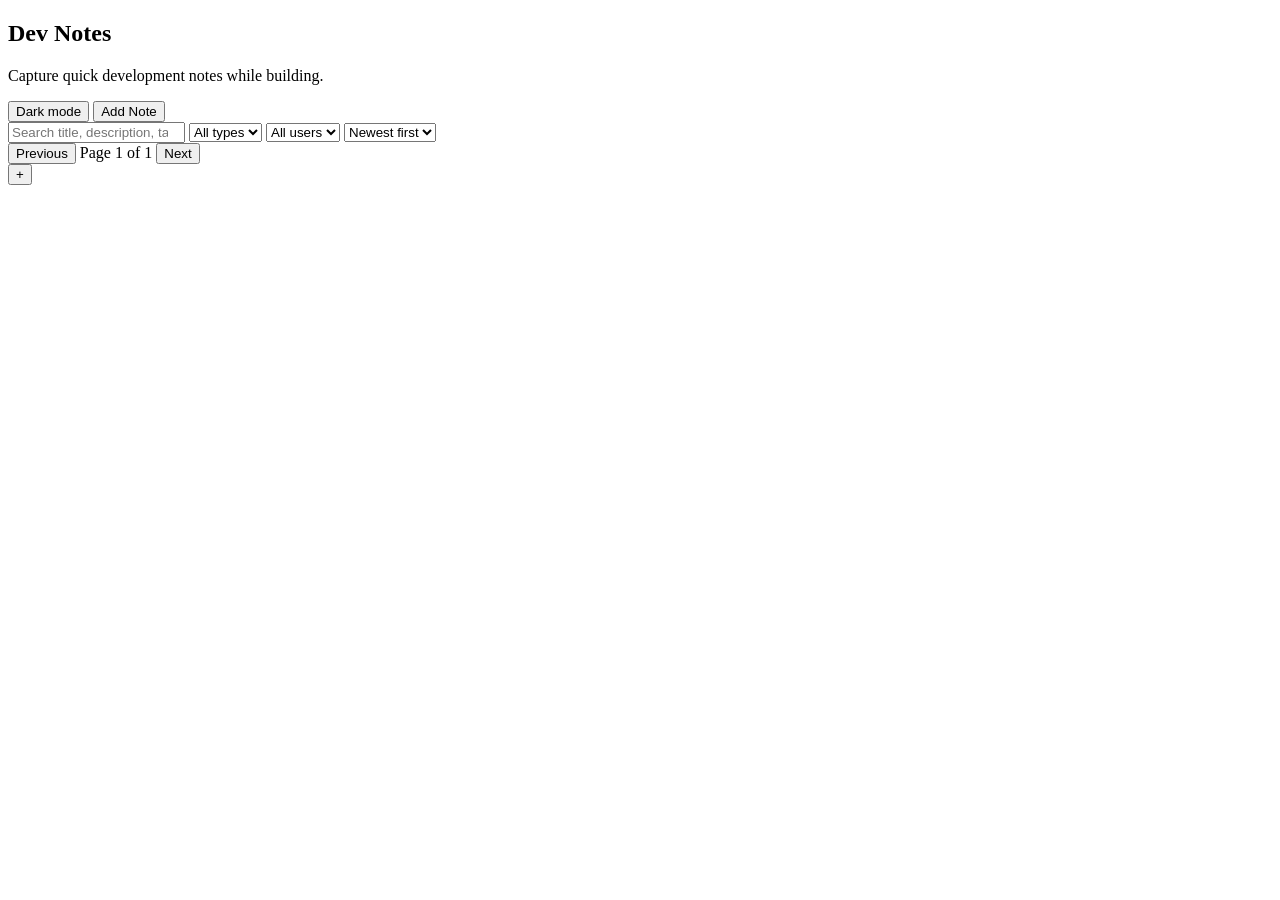
==== Phases.DevNotes.AspNetCore/wwwroot/devnotes/index.html @ ae6ed9b8 "error hanlding" ====
<!DOCTYPE html>
<html lang="en">
<head>
    <meta charset="utf-8" />
    <meta name="viewport" content="width=device-width, initial-scale=1.0" />
    <title>Dev Notes</title>
    <link rel="preconnect" href="https://fonts.googleapis.com" />
    <link rel="preconnect" href="https://fonts.gstatic.com" crossorigin />
    <link href="https://fonts.googleapis.com/css2?family=Inter:wght@400;500;600;700&display=swap" rel="stylesheet" />
    <link rel="stylesheet" href="/devnotes/styles.css" />
</head>
<body>
    <main class="container dashboard">
        <section class="panel notes-panel">
            <header class="notes-header">
                <div class="notes-row notes-row--primary">
                    <div class="notes-header__title">
                        <h1 class="app-title">Dev Notes</h1>
                        <p class="subtitle">Capture quick development notes while building.</p>
                    </div>
                    <div class="notes-row__actions">
                        <button id="theme-toggle" class="theme-toggle" type="button" aria-label="Toggle theme">Dark mode</button>
                        <button id="add-note-btn" class="add-note-btn" type="button">Add Note</button>
                    </div>
                </div>
                <div class="notes-row notes-row--filters">
                    <input id="search" type="search" placeholder="Search title, description, tags..." aria-label="Search notes" autocomplete="off" />
                    <select id="filter-type" aria-label="Filter notes by type">
                        <option value="all">All types</option>
                        <option value="bug">Bug</option>
                        <option value="idea">Idea</option>
                        <option value="task">Task</option>
                    </select>
                    <select id="filter-user" aria-label="Filter notes by user">
                        <option value="all">All users</option>
                    </select>
                    <select id="sort-order" aria-label="Sort notes">
                        <option value="newest">Newest first</option>
                        <option value="oldest">Oldest first</option>
                    </select>
                </div>
                <div class="notes-row notes-row--summary">
                    <div id="notes-summary" class="notes-summary" aria-live="polite"></div>
                </div>
            </header>
            <div id="status" class="status" aria-live="polite" role="status"></div>
            <div id="notes" class="notes" aria-live="polite"></div>
            <footer class="pagination" aria-label="Notes pagination">
                <button id="prev-page" type="button" aria-label="Previous page">Previous</button>
                <span id="page-indicator" class="pagination__indicator" aria-live="polite">Page 1 of 1</span>
                <button id="next-page" type="button" aria-label="Next page">Next</button>
            </footer>
        </section>
    </main>
    <button id="quick-add-note-fab" class="quick-add-note-fab" type="button" aria-label="Quick Add Note">+</button>

    <div id="note-modal" class="modal-overlay" hidden role="dialog" aria-modal="true" aria-labelledby="modal-title">
        <article class="modal" data-modal-content>
            <header class="modal__header">
                <h3 id="modal-title" class="modal-title"></h3>
                <button id="modal-close" class="modal-close" type="button" aria-label="Close note details">
                    <svg class="modal-close__icon" xmlns="http://www.w3.org/2000/svg" width="20" height="20" viewBox="0 0 24 24" fill="none" stroke="currentColor" stroke-width="2" stroke-linecap="round" aria-hidden="true"><path d="M18 6 6 18M6 6l12 12"/></svg>
                </button>
            </header>

            <section class="modal-section modal-section--description">
                <h4 class="modal-section-title">Description</h4>
                <div id="modal-description" class="modal-description"></div>
            </section>

            <section class="modal-section modal-section--metadata">
                <h4 class="modal-section-title">Metadata</h4>
                <div class="modal-meta-items">
                    <div id="modal-type" class="meta meta--type"></div>
                    <div id="modal-tags" class="meta meta--tags"></div>
                    <div id="modal-created-by" class="meta meta--created-by"></div>
                    <div id="modal-created" class="meta meta--created"></div>
                </div>
            </section>

            <section id="modal-code-reference-section" class="modal-section modal-section--code-reference hidden">
                <h4 class="modal-section-title">Code Reference</h4>
                <div id="modal-code-reference" class="modal-code-reference">
                    <div id="modal-code-file" class="modal-code-reference__file"></div>
                    <div id="modal-code-method" class="modal-code-reference__item"></div>
                    <div id="modal-code-line" class="modal-code-reference__item"></div>
                </div>
            </section>

            <section id="modal-attachments-section" class="modal-section modal-section--attachments">
                <h4 class="modal-section-title">Attachments</h4>
                <div id="modal-attachment" class="modal-attachment"></div>
            </section>
        </article>
    </div>

    <div id="composer-modal" class="modal-overlay" hidden role="dialog" aria-modal="true" aria-labelledby="composer-title">
        <article class="modal composer-modal">
            <header class="modal__header">
                <h2 id="composer-title" class="modal-title">Add Note</h2>
                <button id="composer-close-btn" class="modal-close" type="button" aria-label="Close note form">
                    <svg class="modal-close__icon" xmlns="http://www.w3.org/2000/svg" width="20" height="20" viewBox="0 0 24 24" fill="none" stroke="currentColor" stroke-width="2" stroke-linecap="round" aria-hidden="true"><path d="M18 6 6 18M6 6l12 12"/></svg>
                </button>
            </header>
            <form id="note-form" class="note-form composer-form">
                <label for="title">Title</label>
                <input id="title" name="title" type="text" placeholder="Short note title" required />

                <label for="description">Description</label>
                <div class="rte">
                    <div class="rte-toolbar" role="toolbar" aria-label="Description formatting">
                        <button type="button" class="rte-btn" data-rte-command="bold" aria-label="Bold"><strong>B</strong></button>
                        <button type="button" class="rte-btn" data-rte-command="italic" aria-label="Italic"><em>I</em></button>
                        <button type="button" class="rte-btn" data-rte-command="insertUnorderedList" aria-label="Bullet list">• List</button>
                    </div>
                    <div
                        id="description-editor"
                        class="rte-editor"
                        contenteditable="true"
                        role="textbox"
                        aria-label="Description"
                        data-placeholder="What did you find, build, or fix?"></div>
                </div>

                <label for="type">Type</label>
                <input id="type" name="type" type="text" placeholder="bug, idea, task..." />

                <label for="tags">Tags</label>
                <input id="tags" name="tags" type="text" placeholder="api, auth, perf" />

                <label for="created-by">Created by (optional)</label>
                <input id="created-by" name="createdBy" type="text" placeholder="Your name" autocomplete="name" />

                <label for="attachment">Attachment (optional)</label>
                <input id="attachment" name="attachment" type="file" accept=".png,.jpg,.jpeg,.pdf,.txt" />

                <label for="code-file-path">Code file path (optional)</label>
                <input id="code-file-path" name="codeFilePath" type="text" list="code-file-path-suggestions" placeholder="Program.cs or /src/Program.cs" />
                <datalist id="code-file-path-suggestions"></datalist>

                <label for="code-method-name">Method name (optional)</label>
                <input id="code-method-name" name="codeMethodName" type="text" placeholder="ConfigureServices" />

                <label for="code-line-number">Line number (optional)</label>
                <input id="code-line-number" name="codeLineNumber" type="number" min="1" step="1" placeholder="42" />

                <div class="form-actions">
                    <button id="submit-btn" type="submit">Add Note</button>
                    <button id="cancel-edit-btn" type="button" class="secondary-btn hidden">Cancel Edit</button>
                </div>
            </form>
        </article>
    </div>

    <script src="/devnotes/app.js"></script>
</body>
</html>
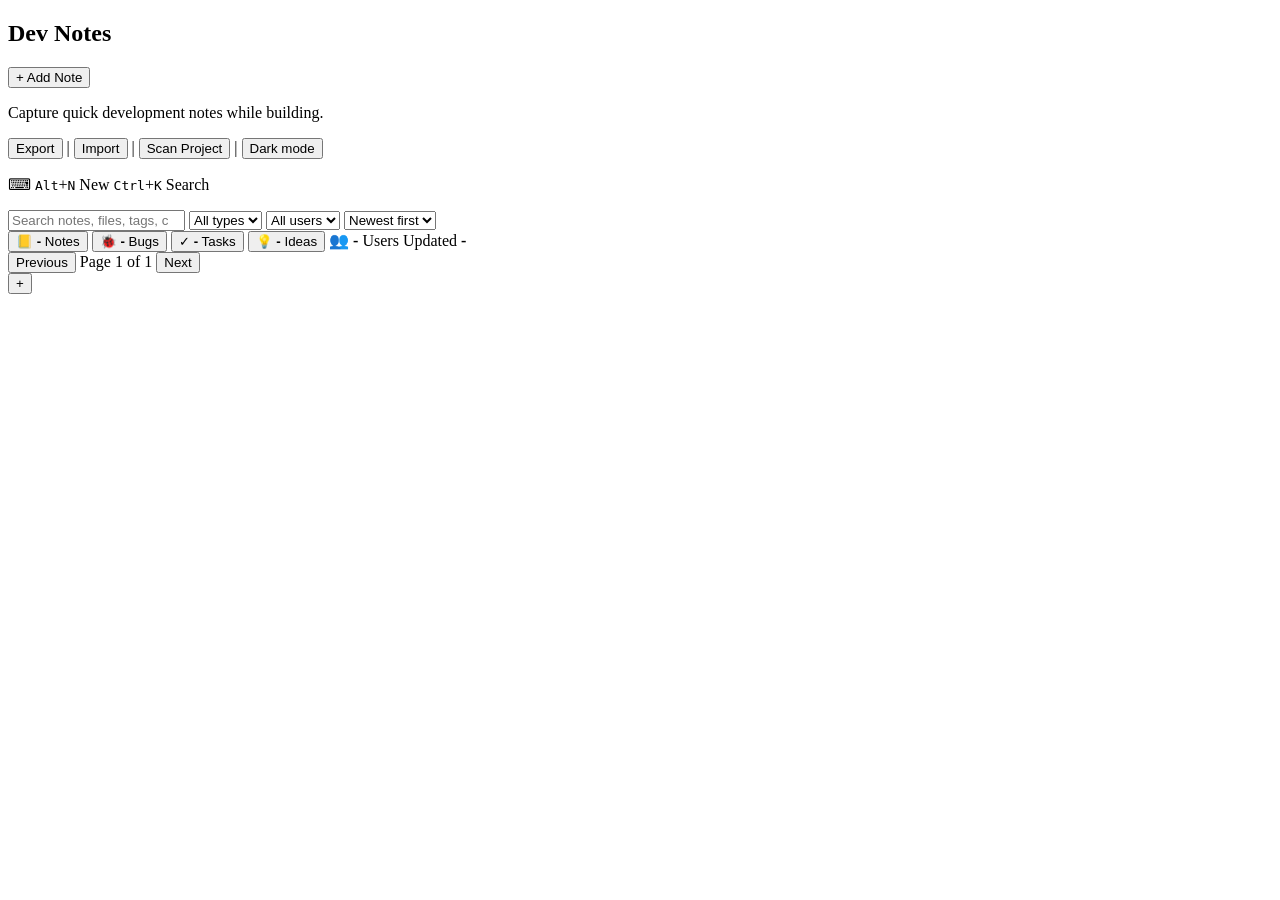
==== commit 1665917f: "latest changes" ====
--- a/Phases.DevNotes.AspNetCore/wwwroot/devnotes/index.html
+++ b/Phases.DevNotes.AspNetCore/wwwroot/devnotes/index.html
@@ -13,23 +13,34 @@
     <main class="container dashboard">
         <section class="panel notes-panel">
             <header class="notes-header">
-                <div class="notes-row notes-row--primary">
-                    <div class="notes-header__title">
-                        <h1 class="app-title">Dev Notes</h1>
-                        <p class="subtitle">Capture quick development notes while building.</p>
+                <div class="notes-header__top">
+                    <h1 class="app-title">Dev Notes</h1>
+                    <button id="add-note-btn" class="add-note-btn" type="button" aria-label="Add new note">+ Add Note</button>
+                </div>
+                <p class="subtitle">Capture quick development notes while building.</p>
+                <div class="notes-header__toolbar">
+                    <div class="toolbar-actions" role="toolbar" aria-label="Dev Notes actions">
+                        <button id="export-btn" class="toolbar-btn toolbar-btn--secondary" type="button" aria-label="Export notes">Export</button>
+                        <span class="toolbar-divider" aria-hidden="true">|</span>
+                        <button id="import-btn" class="toolbar-btn toolbar-btn--secondary" type="button" aria-label="Import notes">Import</button>
+                        <span class="toolbar-divider" aria-hidden="true">|</span>
+                        <button id="scan-project-btn" class="toolbar-btn toolbar-btn--secondary" type="button" aria-label="Scan project for TODO comments">Scan Project</button>
+                        <span class="toolbar-divider" aria-hidden="true">|</span>
+                        <button id="theme-toggle" class="theme-toggle toolbar-btn--neutral" type="button" aria-label="Toggle theme">Dark mode</button>
                     </div>
-                    <div class="notes-row__actions">
-                        <button id="theme-toggle" class="theme-toggle" type="button" aria-label="Toggle theme">Dark mode</button>
-                        <button id="add-note-btn" class="add-note-btn" type="button">Add Note</button>
-                    </div>
+                    <p class="keyboard-hints keyboard-hints--desktop" aria-label="Keyboard shortcuts">
+                        <span class="keyboard-hints__prefix" aria-hidden="true">⌨</span>
+                        <span class="keyboard-hint"><kbd>Alt</kbd>+<kbd>N</kbd> New</span>
+                        <span class="keyboard-hint"><kbd>Ctrl</kbd>+<kbd>K</kbd> Search</span>
+                    </p>
                 </div>
                 <div class="notes-row notes-row--filters">
-                    <input id="search" type="search" placeholder="Search title, description, tags..." aria-label="Search notes" autocomplete="off" />
+                    <input id="search" type="search" placeholder="Search notes, files, tags, code references..." aria-label="Search notes" autocomplete="off" />
                     <select id="filter-type" aria-label="Filter notes by type">
                         <option value="all">All types</option>
-                        <option value="bug">Bug</option>
-                        <option value="idea">Idea</option>
-                        <option value="task">Task</option>
+                        <option value="bug">🐞 Bug</option>
+                        <option value="idea">💡 Idea</option>
+                        <option value="task">✓ Task</option>
                     </select>
                     <select id="filter-user" aria-label="Filter notes by user">
                         <option value="all">All users</option>
@@ -43,6 +54,39 @@
                     <div id="notes-summary" class="notes-summary" aria-live="polite"></div>
                 </div>
             </header>
+            <section class="stats-section" aria-label="Dev Notes statistics">
+                <div class="stats-bar" role="group" aria-label="Filter notes by type">
+                    <button type="button" class="stat-pill" data-stat-filter="all" aria-pressed="true" aria-label="Show all notes">
+                        <span class="stat-pill__icon" aria-hidden="true">📒</span>
+                        <strong id="stat-total" class="stat-pill__value">-</strong>
+                        <span class="stat-pill__label">Notes</span>
+                    </button>
+                    <button type="button" class="stat-pill stat-pill--bug" data-stat-filter="bug" aria-pressed="false" aria-label="Filter bugs">
+                        <span class="stat-pill__icon" aria-hidden="true">🐞</span>
+                        <strong id="stat-bugs" class="stat-pill__value">-</strong>
+                        <span class="stat-pill__label">Bugs</span>
+                    </button>
+                    <button type="button" class="stat-pill stat-pill--task" data-stat-filter="task" aria-pressed="false" aria-label="Filter tasks">
+                        <span class="stat-pill__icon" aria-hidden="true">✓</span>
+                        <strong id="stat-tasks" class="stat-pill__value">-</strong>
+                        <span class="stat-pill__label">Tasks</span>
+                    </button>
+                    <button type="button" class="stat-pill stat-pill--idea" data-stat-filter="idea" aria-pressed="false" aria-label="Filter ideas">
+                        <span class="stat-pill__icon" aria-hidden="true">💡</span>
+                        <strong id="stat-ideas" class="stat-pill__value">-</strong>
+                        <span class="stat-pill__label">Ideas</span>
+                    </button>
+                    <span class="stat-pill stat-pill--static" aria-label="Contributors">
+                        <span class="stat-pill__icon" aria-hidden="true">👥</span>
+                        <strong id="stat-contributors" class="stat-pill__value">-</strong>
+                        <span class="stat-pill__label">Users</span>
+                    </span>
+                    <span class="stat-pill stat-pill--static stat-pill--updated" aria-label="Last updated">
+                        <span class="stat-pill__label">Updated</span>
+                        <strong id="stat-last-updated" class="stat-pill__value stat-pill__value--compact">-</strong>
+                    </span>
+                </div>
+            </section>
             <div id="status" class="status" aria-live="polite" role="status"></div>
             <div id="notes" class="notes" aria-live="polite"></div>
             <footer class="pagination" aria-label="Notes pagination">
@@ -84,6 +128,7 @@
                     <div id="modal-code-file" class="modal-code-reference__file"></div>
                     <div id="modal-code-method" class="modal-code-reference__item"></div>
                     <div id="modal-code-line" class="modal-code-reference__item"></div>
+                    <button id="modal-view-code-btn" class="code-preview-trigger hidden" type="button">View Code</button>
                 </div>
             </section>
 
@@ -131,8 +176,9 @@
                 <label for="created-by">Created by (optional)</label>
                 <input id="created-by" name="createdBy" type="text" placeholder="Your name" autocomplete="name" />
 
-                <label for="attachment">Attachment (optional)</label>
-                <input id="attachment" name="attachment" type="file" accept=".png,.jpg,.jpeg,.pdf,.txt" />
+                <label for="attachment">Attachments (optional)</label>
+                <input id="attachment" name="attachment" type="file" multiple accept=".png,.jpg,.jpeg,.pdf,.txt,image/png,image/jpeg,application/pdf,text/plain" />
+                <p class="field-hint">Select several files in one dialog (Ctrl+click), or choose again to add more. Duplicates are skipped.</p>
 
                 <label for="code-file-path">Code file path (optional)</label>
                 <input id="code-file-path" name="codeFilePath" type="text" list="code-file-path-suggestions" placeholder="Program.cs or /src/Program.cs" />
@@ -152,6 +198,76 @@
         </article>
     </div>
 
+    <div id="code-preview-modal" class="modal-overlay code-preview-overlay" hidden role="dialog" aria-modal="true" aria-labelledby="code-preview-title">
+        <article class="modal code-preview-modal">
+            <header class="modal__header code-preview-modal__header">
+                <h3 id="code-preview-title" class="modal-title code-preview-modal__title"></h3>
+                <button id="code-preview-close" class="modal-close" type="button" aria-label="Close code preview">
+                    <svg class="modal-close__icon" xmlns="http://www.w3.org/2000/svg" width="20" height="20" viewBox="0 0 24 24" fill="none" stroke="currentColor" stroke-width="2" stroke-linecap="round" aria-hidden="true"><path d="M18 6 6 18M6 6l12 12"/></svg>
+                </button>
+            </header>
+            <div class="code-preview-modal__actions">
+                <a id="code-preview-open-vscode" class="code-preview-action code-preview-action--link hidden" href="#" target="_blank" rel="noopener noreferrer">Open in VS Code</a>
+                <button id="code-preview-copy" class="code-preview-action" type="button" disabled>Copy</button>
+            </div>
+            <div id="code-preview-status" class="code-preview-status" role="status" aria-live="polite"></div>
+            <div id="code-preview-body" class="code-preview-body" hidden>
+                <pre class="code-preview-block"><code id="code-preview-code"></code></pre>
+            </div>
+        </article>
+    </div>
+
+    <div id="scan-modal" class="modal-overlay" hidden role="dialog" aria-modal="true" aria-labelledby="scan-modal-title">
+        <article class="modal scan-modal">
+            <header class="modal__header">
+                <h2 id="scan-modal-title" class="modal-title">Scan Results</h2>
+                <button id="scan-modal-close" class="modal-close" type="button" aria-label="Close scan dialog">
+                    <svg class="modal-close__icon" xmlns="http://www.w3.org/2000/svg" width="20" height="20" viewBox="0 0 24 24" fill="none" stroke="currentColor" stroke-width="2" stroke-linecap="round" aria-hidden="true"><path d="M18 6 6 18M6 6l12 12"/></svg>
+                </button>
+            </header>
+            <div class="scan-modal__body">
+                <p id="scan-summary" class="scan-summary" aria-live="polite">Scanning project...</p>
+                <p id="scan-warning" class="scan-warning hidden" aria-live="polite"></p>
+                <div id="scan-results" class="scan-results" role="list"></div>
+            </div>
+            <div class="form-actions scan-modal__actions">
+                <button id="scan-import-btn" type="button" disabled>Import Selected</button>
+                <button id="scan-cancel-btn" type="button" class="secondary-btn scan-cancel-btn">Cancel</button>
+            </div>
+        </article>
+    </div>
+
+    <div id="import-modal" class="modal-overlay" hidden role="dialog" aria-modal="true" aria-labelledby="import-modal-title">
+        <article class="modal import-modal">
+            <header class="modal__header">
+                <h2 id="import-modal-title" class="modal-title">Import DevNotes</h2>
+                <button id="import-modal-close" class="modal-close" type="button" aria-label="Close import dialog">
+                    <svg class="modal-close__icon" xmlns="http://www.w3.org/2000/svg" width="20" height="20" viewBox="0 0 24 24" fill="none" stroke="currentColor" stroke-width="2" stroke-linecap="round" aria-hidden="true"><path d="M18 6 6 18M6 6l12 12"/></svg>
+                </button>
+            </header>
+            <form id="import-form" class="import-form">
+                <fieldset class="import-mode-fieldset">
+                    <legend class="import-mode-legend">Import mode</legend>
+                    <label class="import-mode-option">
+                        <input type="radio" name="import-mode" value="merge" checked />
+                        Merge with existing notes
+                    </label>
+                    <label class="import-mode-option">
+                        <input type="radio" name="import-mode" value="replace" />
+                        Replace all notes
+                    </label>
+                </fieldset>
+                <label for="import-file">Select file</label>
+                <input id="import-file" name="file" type="file" accept=".json,application/json" required />
+                <p class="field-hint">Choose a DevNotes export file (JSON, max 5 MB).</p>
+                <div class="form-actions">
+                    <button id="import-submit-btn" type="submit">Import</button>
+                    <button id="import-cancel-btn" type="button" class="secondary-btn import-cancel-btn">Cancel</button>
+                </div>
+            </form>
+        </article>
+    </div>
+
     <script src="/devnotes/app.js"></script>
 </body>
 </html>
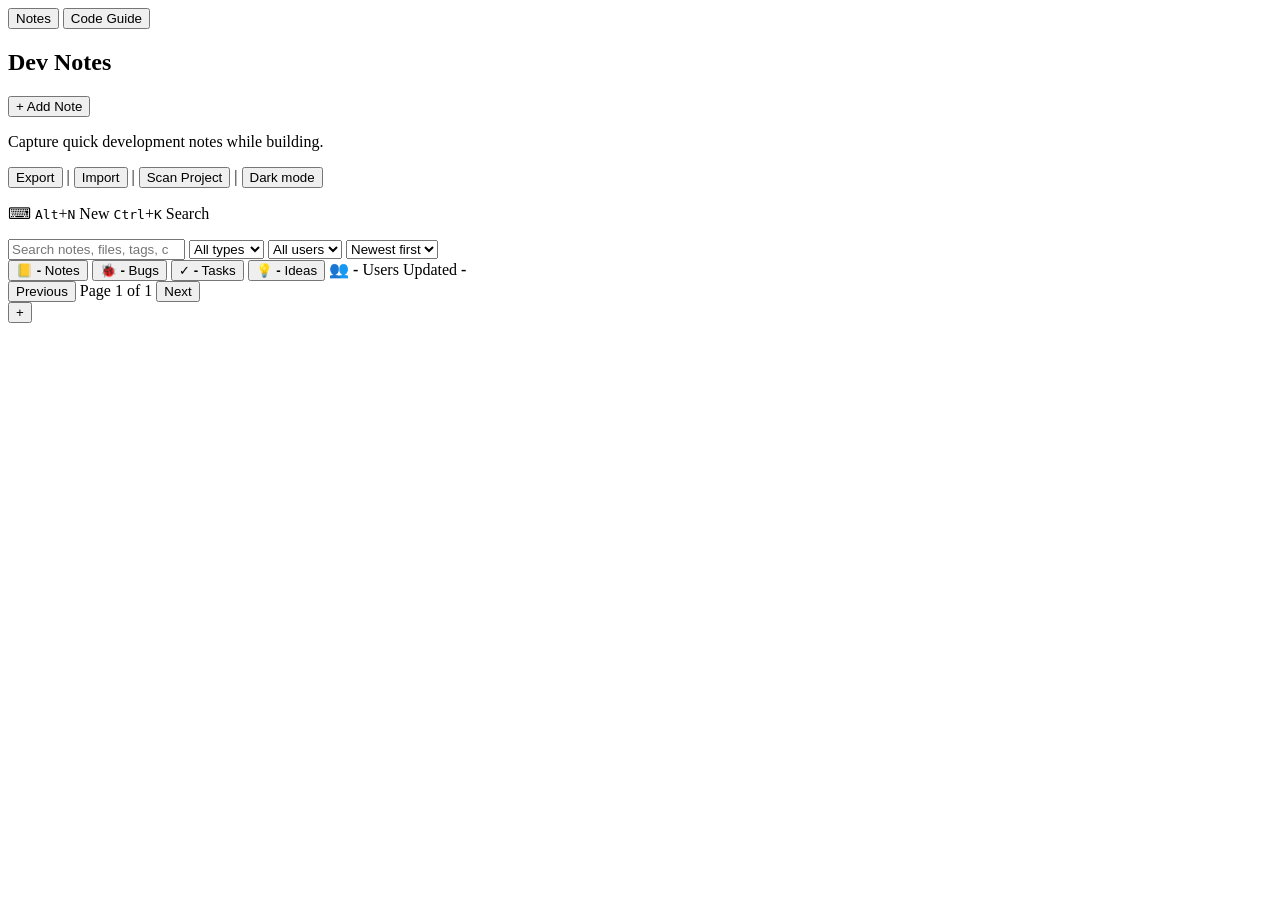
==== commit ec76ab28: "devnotes organized" ====
--- a/Phases.DevNotes.AspNetCore/wwwroot/devnotes/index.html
+++ b/Phases.DevNotes.AspNetCore/wwwroot/devnotes/index.html
@@ -10,14 +10,33 @@
     <link rel="stylesheet" href="/devnotes/styles.css" />
 </head>
 <body>
-    <main class="container dashboard">
+    <main class="container dashboard" data-dashboard-mode="notes">
         <section class="panel notes-panel">
             <header class="notes-header">
-                <div class="notes-header__top">
-                    <h1 class="app-title">Dev Notes</h1>
-                    <button id="add-note-btn" class="add-note-btn" type="button" aria-label="Add new note">+ Add Note</button>
-                </div>
-                <p class="subtitle">Capture quick development notes while building.</p>
+                <div class="mode-tabs" role="tablist" aria-label="Dashboard mode">
+                    <button id="mode-notes-btn" class="mode-tab mode-tab--active" type="button" role="tab" aria-selected="true" data-dashboard-mode="notes">Notes</button>
+                    <button id="mode-code-guide-btn" class="mode-tab" type="button" role="tab" aria-selected="false" data-dashboard-mode="code-guide">Code Guide</button>
+                </div>
+                <div id="notes-mode-header" class="mode-header">
+                    <div class="notes-header__top">
+                        <h1 class="app-title">Dev Notes</h1>
+                        <button id="add-note-btn" class="add-note-btn" type="button" aria-label="Add new note">+ Add Note</button>
+                    </div>
+                    <p class="subtitle">Capture quick development notes while building.</p>
+                </div>
+                <div id="code-guide-mode-header" class="mode-header" hidden>
+                    <div class="notes-header__top">
+                        <div class="code-guide-heading">
+                            <h1 class="app-title">Code Guide</h1>
+                            <p class="subtitle">Understand your project through annotations.</p>
+                        </div>
+                        <div class="code-guide-header-actions">
+                            <button id="code-guide-export-btn" class="toolbar-btn toolbar-btn--secondary" type="button" aria-label="Export Code Guide as PDF">Export Code Guide</button>
+                            <button id="code-guide-help-btn" class="toolbar-btn toolbar-btn--secondary" type="button" aria-label="How to add code annotations">How to annotate</button>
+                            <button id="code-guide-add-note-btn" class="add-note-btn" type="button" aria-label="Add annotation">+ Add Note</button>
+                        </div>
+                    </div>
+                </div>
                 <div class="notes-header__toolbar">
                     <div class="toolbar-actions" role="toolbar" aria-label="Dev Notes actions">
                         <button id="export-btn" class="toolbar-btn toolbar-btn--secondary" type="button" aria-label="Export notes">Export</button>
@@ -34,10 +53,11 @@
                         <span class="keyboard-hint"><kbd>Ctrl</kbd>+<kbd>K</kbd> Search</span>
                     </p>
                 </div>
-                <div class="notes-row notes-row--filters">
+                <div id="notes-mode-filters" class="notes-row notes-row--filters">
                     <input id="search" type="search" placeholder="Search notes, files, tags, code references..." aria-label="Search notes" autocomplete="off" />
                     <select id="filter-type" aria-label="Filter notes by type">
                         <option value="all">All types</option>
+                        <option value="code">🔷 Code</option>
                         <option value="bug">🐞 Bug</option>
                         <option value="idea">💡 Idea</option>
                         <option value="task">✓ Task</option>
@@ -50,11 +70,39 @@
                         <option value="oldest">Oldest first</option>
                     </select>
                 </div>
-                <div class="notes-row notes-row--summary">
+                <div id="code-guide-mode-filters" class="code-guide-filters" hidden>
+                    <div class="code-guide-filters__primary">
+                        <div class="guide-search-wrap">
+                            <input id="guide-search" type="search" placeholder="Search concepts, files, methods, tags..." aria-label="Search code guide annotations" autocomplete="off" />
+                            <button id="guide-search-clear" class="guide-search-clear hidden" type="button" aria-label="Clear search" title="Clear search">×</button>
+                        </div>
+                        <select id="guide-filter-file" aria-label="Filter by file">
+                            <option value="all">All files</option>
+                        </select>
+                        <select id="guide-filter-concept" aria-label="Filter by concept">
+                            <option value="all">All concepts</option>
+                            <option value="code">Code</option>
+                            <option value="bug">Bug</option>
+                            <option value="idea">Idea</option>
+                            <option value="task">Task</option>
+                        </select>
+                        <button id="guide-clear-filters" class="toolbar-btn toolbar-btn--secondary guide-clear-filters hidden" type="button">Clear filters</button>
+                        <button id="guide-more-filters-btn" class="toolbar-btn toolbar-btn--secondary guide-more-filters-btn" type="button" aria-expanded="false" aria-controls="guide-more-filters">More filters</button>
+                    </div>
+                    <div id="guide-more-filters" class="code-guide-filters__more hidden">
+                        <select id="guide-filter-tag" aria-label="Filter by tag">
+                            <option value="all">All tags</option>
+                        </select>
+                    </div>
+                </div>
+                <div id="notes-mode-summary" class="notes-row notes-row--summary">
                     <div id="notes-summary" class="notes-summary" aria-live="polite"></div>
                 </div>
-            </header>
-            <section class="stats-section" aria-label="Dev Notes statistics">
+                <div id="code-guide-mode-summary" class="notes-row notes-row--summary" hidden>
+                    <div id="guide-summary" class="notes-summary" aria-live="polite"></div>
+                </div>
+            </header>
+            <section id="notes-mode-stats" class="stats-section" aria-label="Dev Notes statistics">
                 <div class="stats-bar" role="group" aria-label="Filter notes by type">
                     <button type="button" class="stat-pill" data-stat-filter="all" aria-pressed="true" aria-label="Show all notes">
                         <span class="stat-pill__icon" aria-hidden="true">📒</span>
@@ -89,7 +137,7 @@
             </section>
             <div id="status" class="status" aria-live="polite" role="status"></div>
             <div id="notes" class="notes" aria-live="polite"></div>
-            <footer class="pagination" aria-label="Notes pagination">
+            <footer id="notes-pagination" class="pagination" aria-label="Notes pagination">
                 <button id="prev-page" type="button" aria-label="Previous page">Previous</button>
                 <span id="page-indicator" class="pagination__indicator" aria-live="polite">Page 1 of 1</span>
                 <button id="next-page" type="button" aria-label="Next page">Next</button>
@@ -107,13 +155,37 @@
                 </button>
             </header>
 
-            <section class="modal-section modal-section--description">
-                <h4 class="modal-section-title">Description</h4>
+            <section id="modal-guide-learning" class="modal-section modal-guide-learning hidden">
+                <div id="modal-guide-sections" class="guide-detail-sections"></div>
+                <div id="modal-guide-where-block" class="guide-detail-block">
+                    <h4 class="guide-detail-label">Code Location</h4>
+                    <div id="modal-guide-where" class="guide-detail-location"></div>
+                </div>
+                <div id="modal-guide-method-block" class="guide-detail-block hidden">
+                    <h4 class="guide-detail-label">Method</h4>
+                    <div id="modal-guide-method" class="guide-detail-text guide-detail-text--mono"></div>
+                </div>
+                <div id="modal-guide-tags-block" class="guide-detail-block hidden">
+                    <h4 class="guide-detail-label">Tags</h4>
+                    <div id="modal-guide-tags" class="guide-detail-tags"></div>
+                </div>
+                <details id="modal-guide-secondary" class="guide-secondary-meta">
+                    <summary>More details</summary>
+                    <div class="guide-secondary-meta__body">
+                        <div id="modal-guide-secondary-type" class="guide-secondary-meta__item"></div>
+                        <div id="modal-guide-secondary-created-by" class="guide-secondary-meta__item"></div>
+                        <div id="modal-guide-secondary-created" class="guide-secondary-meta__item"></div>
+                    </div>
+                </details>
+            </section>
+
+            <section class="modal-section modal-section--description" data-notes-only-section>
+                <h4 id="modal-description-title" class="modal-section-title">Description</h4>
                 <div id="modal-description" class="modal-description"></div>
             </section>
 
-            <section class="modal-section modal-section--metadata">
-                <h4 class="modal-section-title">Metadata</h4>
+            <section class="modal-section modal-section--metadata" data-notes-only-section>
+                <h4 id="modal-metadata-title" class="modal-section-title">Metadata</h4>
                 <div class="modal-meta-items">
                     <div id="modal-type" class="meta meta--type"></div>
                     <div id="modal-tags" class="meta meta--tags"></div>
@@ -122,8 +194,8 @@
                 </div>
             </section>
 
-            <section id="modal-code-reference-section" class="modal-section modal-section--code-reference hidden">
-                <h4 class="modal-section-title">Code Reference</h4>
+            <section id="modal-code-reference-section" class="modal-section modal-section--code-reference hidden" data-notes-only-section>
+                <h4 id="modal-code-reference-title" class="modal-section-title">Code Reference</h4>
                 <div id="modal-code-reference" class="modal-code-reference">
                     <div id="modal-code-file" class="modal-code-reference__file"></div>
                     <div id="modal-code-method" class="modal-code-reference__item"></div>
@@ -132,10 +204,15 @@
                 </div>
             </section>
 
-            <section id="modal-attachments-section" class="modal-section modal-section--attachments">
+            <section id="modal-attachments-section" class="modal-section modal-section--attachments" data-notes-only-section>
                 <h4 class="modal-section-title">Attachments</h4>
                 <div id="modal-attachment" class="modal-attachment"></div>
             </section>
+
+            <footer id="modal-code-guide-actions" class="modal-actions modal-actions--code-guide hidden">
+                <button id="modal-edit-btn" class="add-note-btn" type="button">Edit</button>
+                <button id="modal-close-action-btn" class="secondary-btn" type="button">Close</button>
+            </footer>
         </article>
     </div>
 
@@ -168,7 +245,7 @@
                 </div>
 
                 <label for="type">Type</label>
-                <input id="type" name="type" type="text" placeholder="bug, idea, task..." />
+                <input id="type" name="type" type="text" placeholder="code, bug, idea, task..." />
 
                 <label for="tags">Tags</label>
                 <input id="tags" name="tags" type="text" placeholder="api, auth, perf" />
@@ -268,6 +345,95 @@
         </article>
     </div>
 
+    <div id="code-guide-export-modal" class="modal-overlay" hidden role="dialog" aria-modal="true" aria-labelledby="code-guide-export-title">
+        <article class="modal code-guide-export-modal">
+            <header class="modal__header">
+                <h2 id="code-guide-export-title" class="modal-title">Export Code Guide</h2>
+                <button id="code-guide-export-close" class="modal-close" type="button" aria-label="Close export dialog">
+                    <svg class="modal-close__icon" xmlns="http://www.w3.org/2000/svg" width="20" height="20" viewBox="0 0 24 24" fill="none" stroke="currentColor" stroke-width="2" stroke-linecap="round" aria-hidden="true"><path d="M18 6 6 18M6 6l12 12"/></svg>
+                </button>
+            </header>
+            <form id="code-guide-export-form" class="code-guide-export-form">
+                <fieldset class="import-mode-fieldset">
+                    <legend class="import-mode-legend">Scope</legend>
+                    <label class="import-mode-option">
+                        <input type="radio" name="code-guide-export-scope" value="currentFile" />
+                        Current file
+                    </label>
+                    <label class="import-mode-option">
+                        <input type="radio" name="code-guide-export-scope" value="selectedFiles" />
+                        Selected files
+                    </label>
+                    <label class="import-mode-option">
+                        <input type="radio" name="code-guide-export-scope" value="entireProject" checked />
+                        Entire project
+                    </label>
+                </fieldset>
+                <div id="code-guide-export-files-panel" class="code-guide-export-files-panel hidden">
+                    <p class="code-guide-export-files-label">Select files</p>
+                    <div id="code-guide-export-files" class="code-guide-export-files" role="group" aria-label="Files to export"></div>
+                </div>
+                <fieldset class="import-mode-fieldset">
+                    <legend class="import-mode-legend">Format</legend>
+                    <label class="import-mode-option">
+                        <input type="radio" name="code-guide-export-format" value="pdf" checked disabled />
+                        PDF
+                    </label>
+                </fieldset>
+                <p id="code-guide-export-hint" class="field-hint">Creates a learning guide with Code Map, explanations, examples, and related source snippets.</p>
+                <div class="form-actions">
+                    <button id="code-guide-export-submit" type="submit">Generate PDF</button>
+                    <button id="code-guide-export-cancel" type="button" class="secondary-btn">Cancel</button>
+                </div>
+            </form>
+        </article>
+    </div>
+
+    <div id="guide-help-modal" class="modal-overlay" hidden role="dialog" aria-modal="true" aria-labelledby="guide-help-title">
+        <article class="modal guide-help-modal" data-modal-content>
+            <header class="modal__header">
+                <h2 id="guide-help-title" class="modal-title">How to annotate code</h2>
+                <button id="guide-help-close" class="modal-close" type="button" aria-label="Close help">
+                    <svg class="modal-close__icon" xmlns="http://www.w3.org/2000/svg" width="20" height="20" viewBox="0 0 24 24" fill="none" stroke="currentColor" stroke-width="2" stroke-linecap="round" aria-hidden="true"><path d="M18 6 6 18M6 6l12 12"/></svg>
+                </button>
+            </header>
+            <div class="guide-help-body">
+                <p class="guide-help-intro">Add short learning notes in your source files, then scan so they appear in Code Guide.</p>
+
+                <h3 class="guide-help-step-title">1. Write a DEVNOTE in code</h3>
+                <pre class="guide-help-code" tabindex="0"><code>// DEVNOTE: WebApplicationBuilder
+// What: Creates a builder used to prepare an ASP.NET Core application.
+// Why: It sets up configuration, logging and services.
+// Why here: We use the builder to configure the application.
+// Example: `var builder = WebApplication.CreateBuilder(args);`</code></pre>
+                <ul class="guide-help-list">
+                    <li><strong>First line</strong> after <code>DEVNOTE:</code> becomes the title.</li>
+                    <li><strong>Structured lines</strong> (<code>What:</code>, <code>Why:</code>, <code>Why here:</code>, <code>Advantage:</code>, <code>How:</code>, <code>Example:</code>) become learning sections. All fields are optional.</li>
+                    <li>File path and line number are captured automatically.</li>
+                </ul>
+
+                <h3 class="guide-help-step-title">2. Scan the project</h3>
+                <p class="guide-help-copy">Click <strong>Scan Project</strong>, select the DEVNOTE results, then <strong>Import Selected</strong>.</p>
+
+                <h3 class="guide-help-step-title">3. Browse in Code Guide</h3>
+                <p class="guide-help-copy">Open the <strong>Code Guide</strong> tab. Annotations are grouped by file and sorted by line number. Search for concepts like <em>middleware</em> or <em>dependency</em>.</p>
+
+                <h3 class="guide-help-step-title">Also supported</h3>
+                <pre class="guide-help-code" tabindex="0"><code>/*
+ DEVNOTE: Middleware
+ What: Code that runs while an HTTP request travels through the application.
+ Why: Common request processing can be handled in one place.
+ Example: Request → Middleware → Endpoint → Response
+*/</code></pre>
+                <p class="guide-help-note">Work notes still use <code>TODO</code>, <code>FIXME</code>, <code>BUG</code>, <code>IDEA</code>, etc. Those stay in <strong>Notes</strong>. Use <code>DEVNOTE</code> for learning annotations.</p>
+            </div>
+            <div class="form-actions guide-help-actions">
+                <button id="guide-help-scan-btn" type="button" class="add-note-btn">Scan Project</button>
+                <button id="guide-help-close-btn" type="button" class="secondary-btn">Close</button>
+            </div>
+        </article>
+    </div>
+
     <script src="/devnotes/app.js"></script>
 </body>
 </html>
